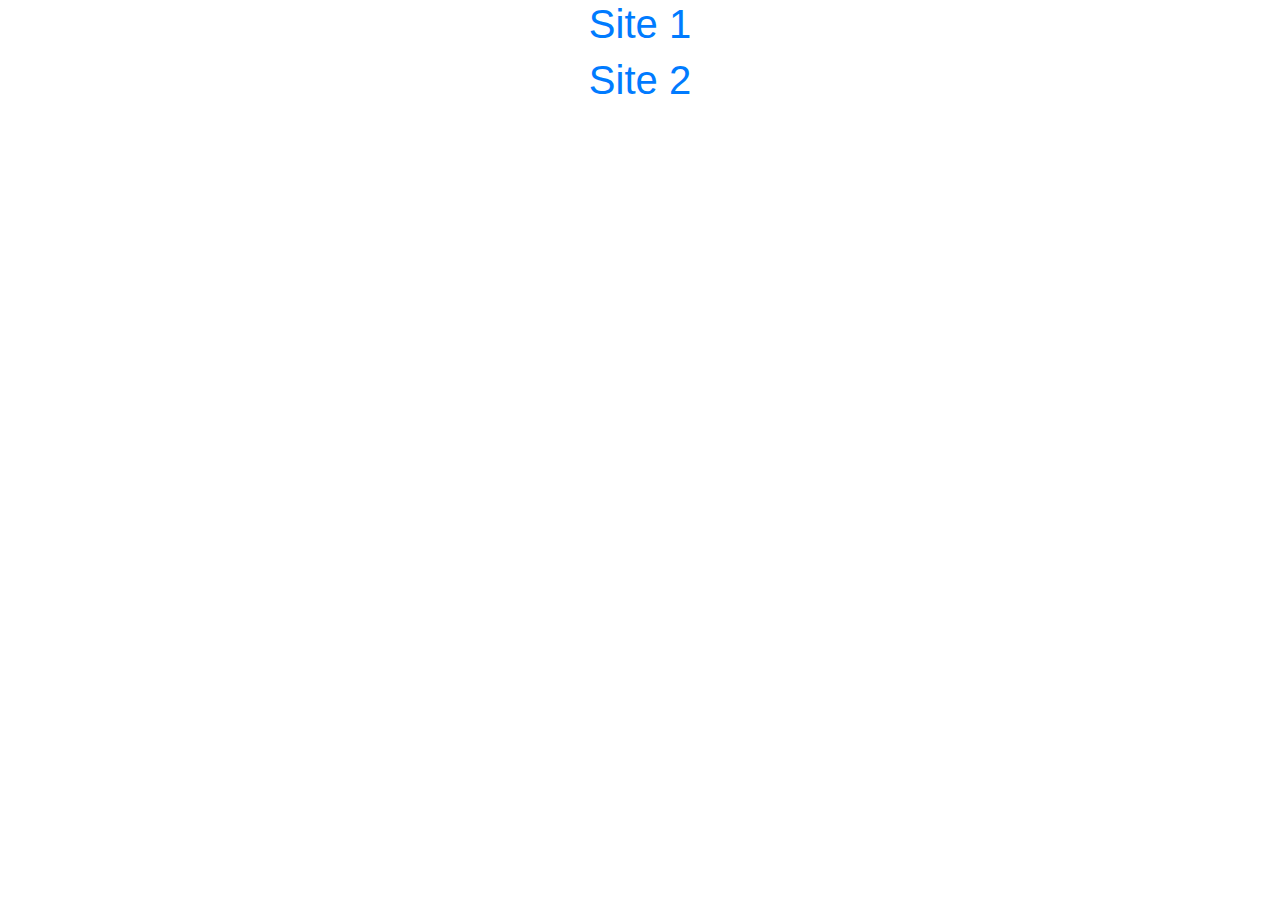
==== index.html @ 4e9e79d4 "Create index.html" ====
<!doctype html>
<html lang="en">
  <head>
    <!-- Required meta tags -->
    <meta charset="utf-8">
    <meta name="viewport" content="width=device-width, initial-scale=1, shrink-to-fit=no">

    <!-- Bootstrap CSS -->
    <link rel="stylesheet" href="https://maxcdn.bootstrapcdn.com/bootstrap/4.0.0/css/bootstrap.min.css">

    <title>Bootstrap Sites </title>
  </head>
  <body>
    <div class="col-md-12 text-center">
      <h1>
        <a href=" Bootstrap-site/Buisness Site/index.html">Site 1</a>
      </h1>
    </div>

    <div class="col-md-12 text-center">
      <h1>
        <a href="Bootstrap-site/Tin Dog/index.html">Site 2</a>
      </h1>
    </div>
        
    <!-- Optional JavaScript -->
    <!-- jQuery first, then Popper.js, then Bootstrap JS -->
    <script src="https://code.jquery.com/jquery-3.2.1.slim.min.js" integrity="sha384-KJ3o2DKtIkvYIK3UENzmM7KCkRr/rE9/Qpg6aAZGJwFDMVNA/GpGFF93hXpG5KkN" crossorigin="anonymous"></script>
    <script src="https://cdnjs.cloudflare.com/ajax/libs/popper.js/1.12.9/umd/popper.min.js"></script>
    <script src="https://maxcdn.bootstrapcdn.com/bootstrap/4.0.0/js/bootstrap.min.js"></script>
  </body>
</html>
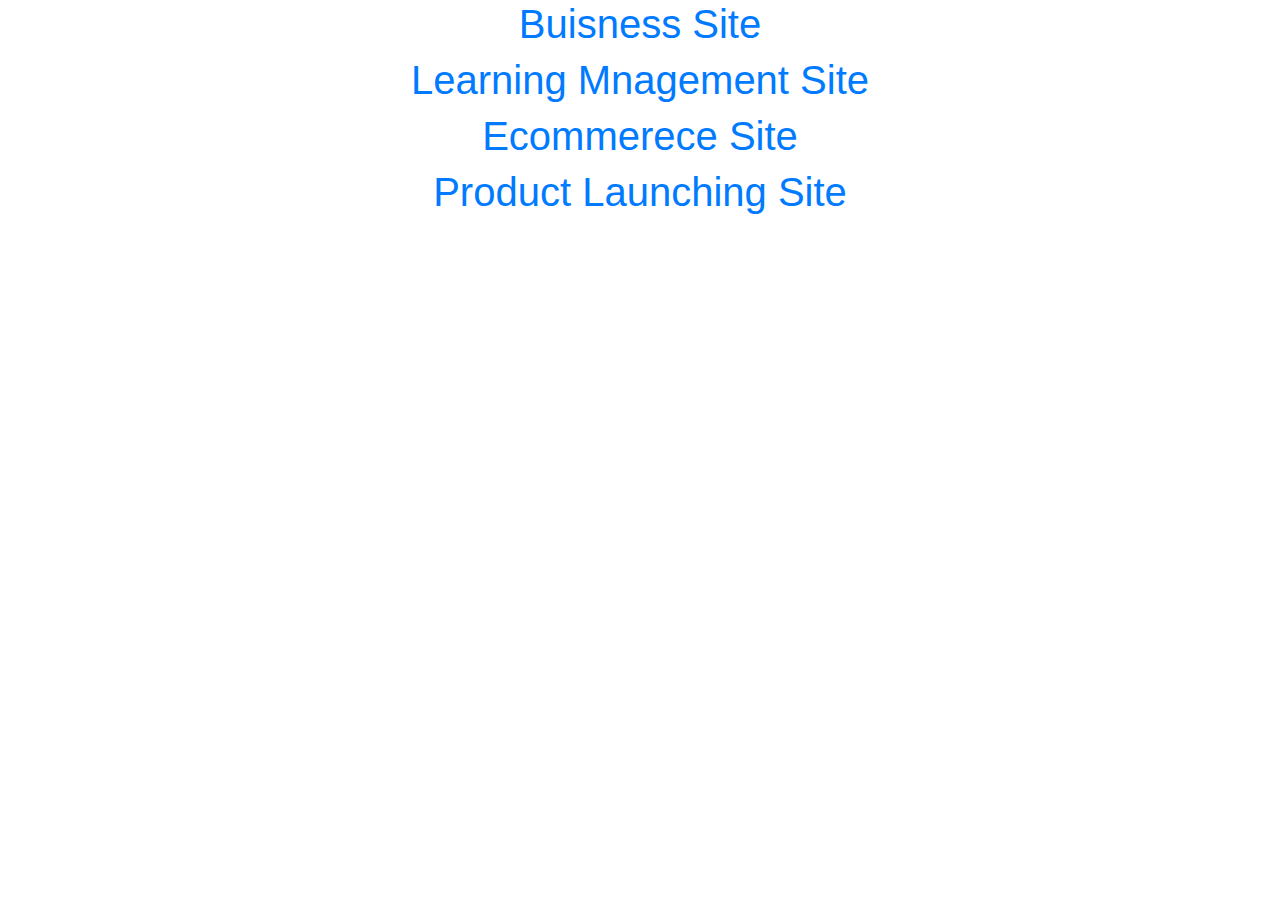
==== commit bd76ca8d: "Update index.html" ====
--- a/index.html
+++ b/index.html
@@ -13,13 +13,24 @@
   <body>
     <div class="col-md-12 text-center">
       <h1>
-        <a href=" Bootstrap-site/Buisness Site/index.html">Site 1</a>
+        <a href="Buisness Site/index.html">Buisness Site</a>
+      </h1>
+    </div>
+<div class="col-md-12 text-center">
+      <h1>
+        <a href="Elearning/admin/index.php">Learning Mnagement Site</a>
+      </h1>
+    </div>
+
+	  <div class="col-md-12 text-center">
+      <h1>
+        <a href="Ecommerce/index.php">Ecommerece Site</a>
       </h1>
     </div>
 
     <div class="col-md-12 text-center">
       <h1>
-        <a href="Bootstrap-site/Tin Dog/index.html">Site 2</a>
+        <a href="Tin Dog/index.html">Product Launching Site </a>
       </h1>
     </div>
         
